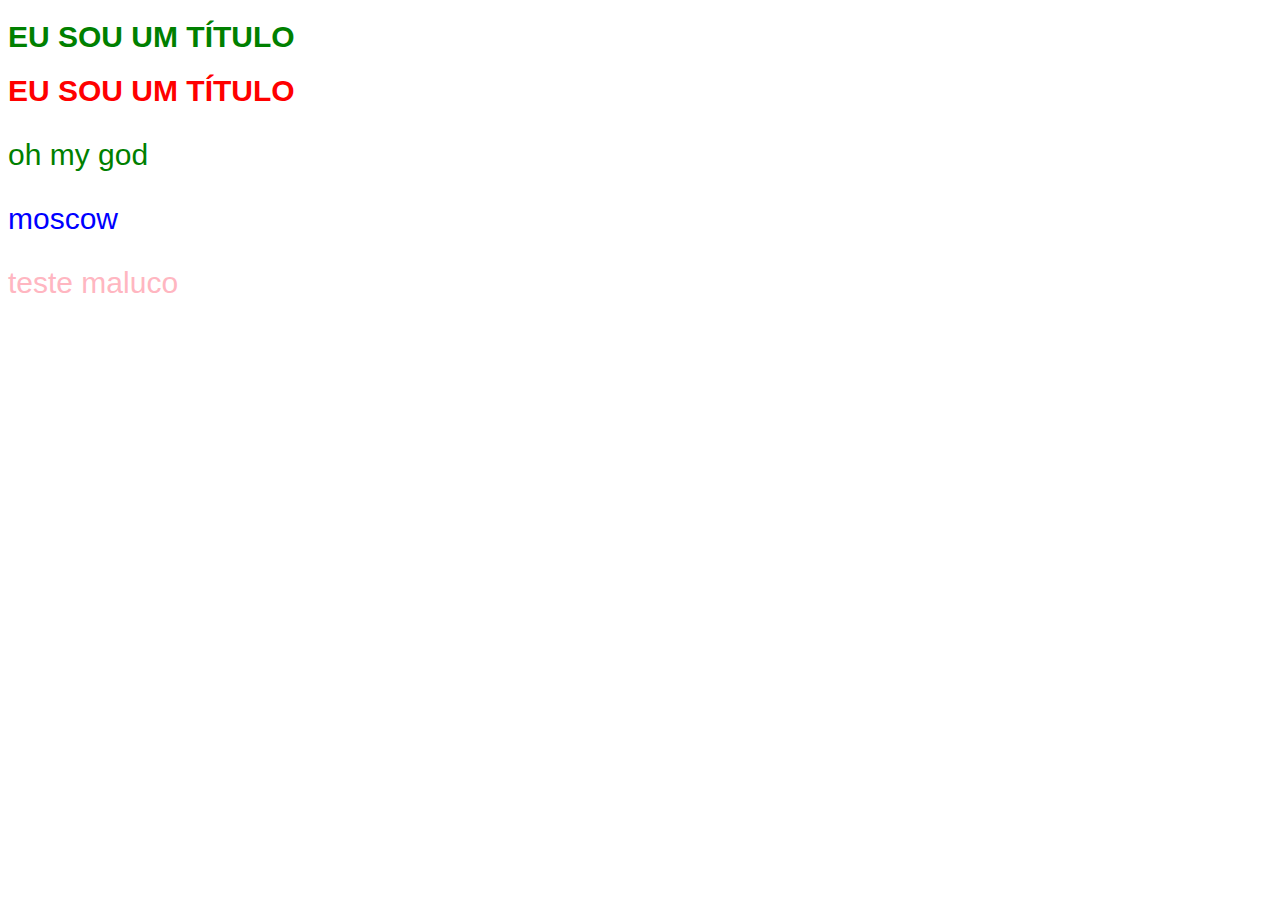
==== index.html @ aba1326a "inserindo meu primeiro código" ====
<!DOCTYPE html>
<html lang="pt">

<head>
    <meta charset="UTF-8">
    <meta http-equiv="X-UA-Compatible" content="IE=edge">
    <meta name="viewport" content="width=device-width, initial-scale=1.0">
    <title>Projeto IOT Revolucionario</title>

    <style>
        h1{
        color: green;
        font-size: 30px;
        font-family: 'Franklin Gothic Medium', 'Arial Narrow', Arial, sans-serif;
        }
    </style>

    <link rel="stylesheet" href="estilos.css">

</head>
<body>
    <h1>EU SOU UM TÍTULO</h1>
    <h1 class="titulo">EU SOU UM TÍTULO</h1>

    <p>oh my god</p>
    <p style="color: blue;">moscow</p>
    <p id="paragrafo">teste maluco</p>
</body>
</html>
---- estilos.css ----
p, i, h1 {
    color: green;
    font-size: 30px;
    font-family: 'Franklin Gothic Medium', 'Arial Narrow', Arial, sans-serif;
}
.titulo {
    color: red;
}
/* . significa que é uma classe
# significa que é um ID */
#paragrafo{
    color: lightpink;
}
/*
#paragrafo é a chave/seletor
color é a propriedade
arial é o valor
*/
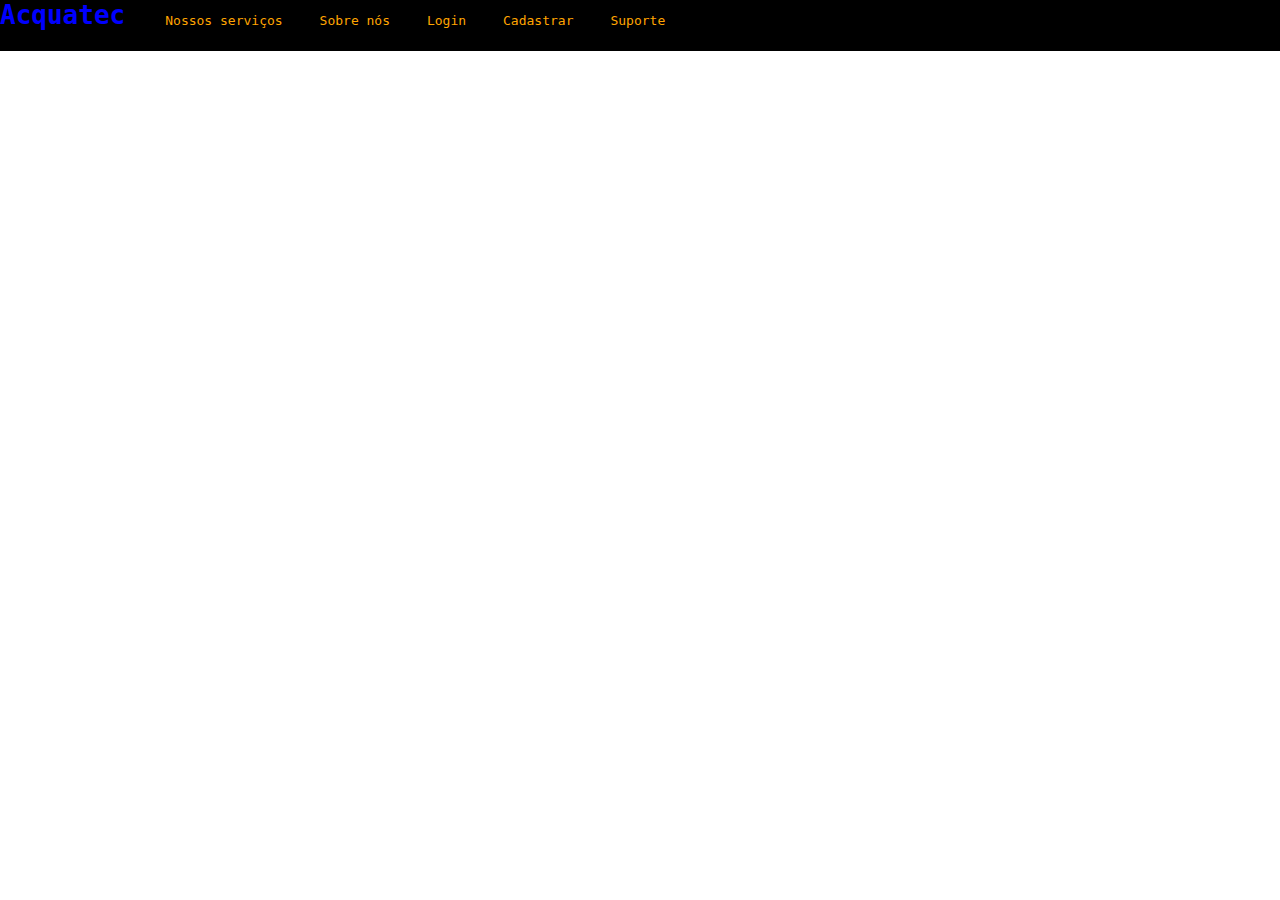
==== commit cf127e28: "estilização do header" ====
--- a/index.html
+++ b/index.html
@@ -5,25 +5,25 @@
     <meta charset="UTF-8">
     <meta http-equiv="X-UA-Compatible" content="IE=edge">
     <meta name="viewport" content="width=device-width, initial-scale=1.0">
-    <title>Projeto IOT Revolucionario</title>
-
-    <style>
-        h1{
-        color: green;
-        font-size: 30px;
-        font-family: 'Franklin Gothic Medium', 'Arial Narrow', Arial, sans-serif;
-        }
-    </style>
+    <title>Projeto IOT Revolucionário</title>
 
     <link rel="stylesheet" href="estilos.css">
+</head>
 
-</head>
 <body>
-    <h1>EU SOU UM TÍTULO</h1>
-    <h1 class="titulo">EU SOU UM TÍTULO</h1>
+    <div class="header">
+        <div class="container">
+            <h1>Acquatec</h1>
 
-    <p>oh my god</p>
-    <p style="color: blue;">moscow</p>
-    <p id="paragrafo">teste maluco</p>
+            <ul class="navbar">
+                <li>Nossos serviços</li>
+                <li>Sobre nós</li>
+                <li>Login</li>
+                <li>Cadastrar</li>
+                <li>Suporte</li>
+            </ul>
+        </div>
+    </div>
 </body>
+
 </html>--- a/estilos.css
+++ b/estilos.css
@@ -1,18 +1,28 @@
-p, i, h1 {
-    color: green;
-    font-size: 30px;
-    font-family: 'Franklin Gothic Medium', 'Arial Narrow', Arial, sans-serif;
+body {
+    font-family: monospace;
+    margin: 0px;
 }
-.titulo {
-    color: red;
+.header {
+    background-color: black;
+    width: 100%;
+    border-bottom: 10px black solid;
 }
-/* . significa que é uma classe
-# significa que é um ID */
-#paragrafo{
-    color: lightpink;
+h1 {
+    margin: 0px 0px 0px 0px;
+    color: blue;
 }
 /*
-#paragrafo é a chave/seletor
-color é a propriedade
-arial é o valor
-*/+top left bottom right - nessa ordem do margin
+*/
+.header .container {
+    width: 70%;
+    display: flex;
+}
+.navbar {
+    width: 500px;
+    list-style: none;
+    align-items: center;
+    justify-content: space-between;
+    color: orange;
+    display: flex;
+}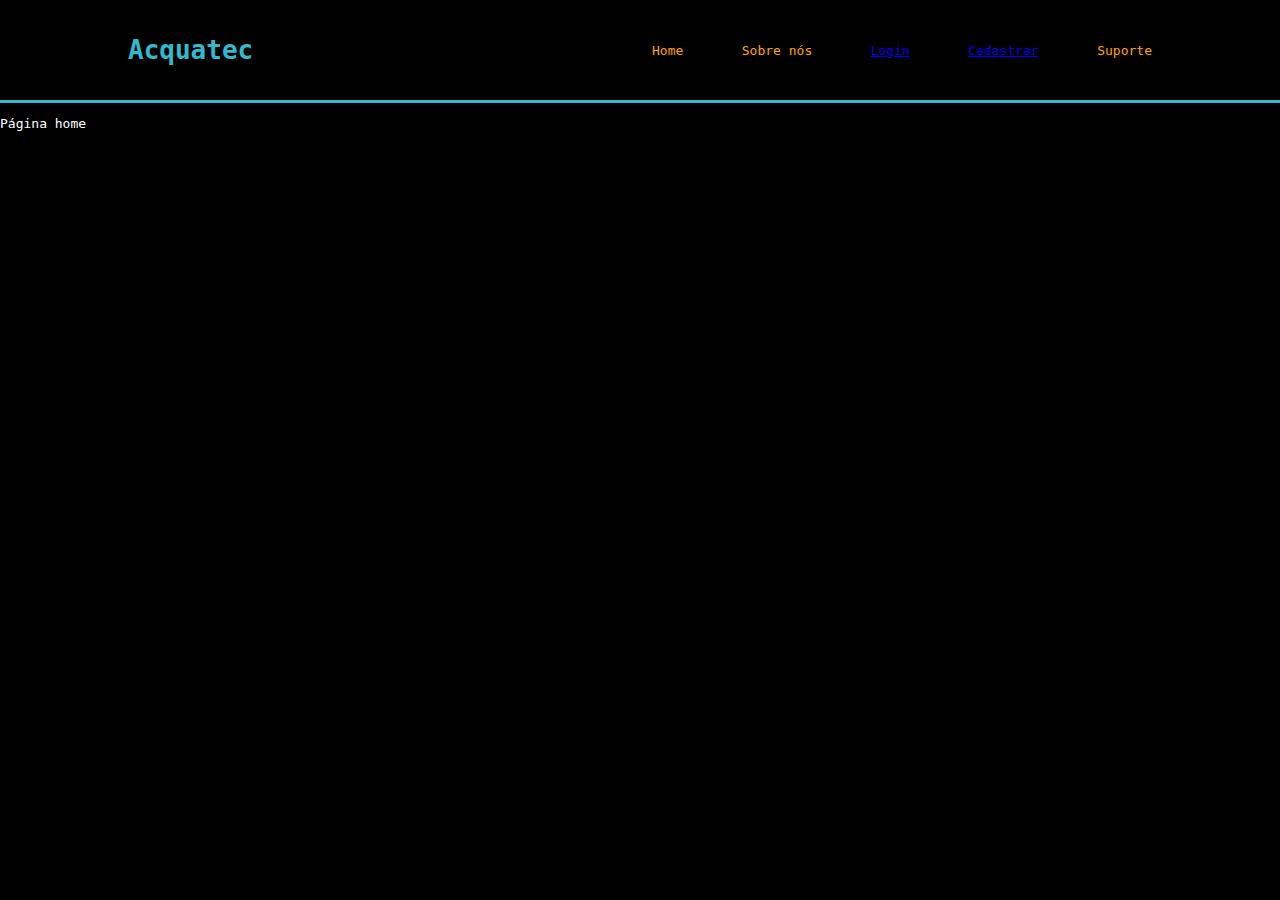
==== commit 63b9d27f: "pagina cadastro criada e implantada" ====
--- a/index.html
+++ b/index.html
@@ -13,17 +13,20 @@
 <body>
     <div class="header">
         <div class="container">
-            <h1>Acquatec</h1>
+            <h1 class="titulo">Acquatec</h1>
 
             <ul class="navbar">
-                <li>Nossos serviços</li>
+                <li>Home</li>
                 <li>Sobre nós</li>
-                <li>Login</li>
-                <li>Cadastrar</li>
+                <li><a href="login.html">Login</a></li>
+                <li><a href="cadastro.html">Cadastrar</a></li>
                 <li>Suporte</li>
             </ul>
         </div>
     </div>
+
+<p>Página home</p>
+
 </body>
 
 </html>--- a/estilos.css
+++ b/estilos.css
@@ -1,22 +1,27 @@
 body {
+    background-color: black;
+    margin: 0px;
     font-family: monospace;
-    margin: 0px;
 }
 .header {
-    background-color: black;
     width: 100%;
-    border-bottom: 10px black solid;
+    height: 100px;
+    border-bottom: 3px #32b9cd solid;
+    align-items: center;
 }
-h1 {
-    margin: 0px 0px 0px 0px;
-    color: blue;
+.titulo {
+    margin: 0px;
+    color: #32b9cd;
 }
-/*
-top left bottom right - nessa ordem do margin
-*/
+.container {
+    width: 80%;
+    margin: auto;
+    display: flex;
+}
 .header .container {
-    width: 70%;
-    display: flex;
+    height: 100%;
+    justify-content: space-between;
+    align-items: center;
 }
 .navbar {
     width: 500px;
@@ -25,4 +30,43 @@
     justify-content: space-between;
     color: orange;
     display: flex;
+    padding: 0;
+}
+p {
+    color: white;
+}
+.banner {
+    height: 500px;
+    background-image: url("imgs/bg-jelly-fish-para-home.png");
+    background-size: cover;
+}
+.banner .card {
+    background-color: beige;
+    height: 450px;
+    width: 400px;
+    display: flex;
+    flex-direction: column;
+    align-items: center;
+    justify-content: center;
+    margin: auto;
+    margin-top: 20px;
+}
+.btn {
+    font-family: monospace;
+    margin-top: 10px;
+    border: 0;
+    font-weight: 600;
+    background-color: #e75459;
+    color: white;
+    font-size: 18px;
+    border-radius: 4px;
+    padding: 10px 15px;
+}
+input {
+    height: 30px;
+    border: 2px solid #e75459;
+    border-radius: 4px;
+}
+.banner .card {
+    color: #e75459;
 }